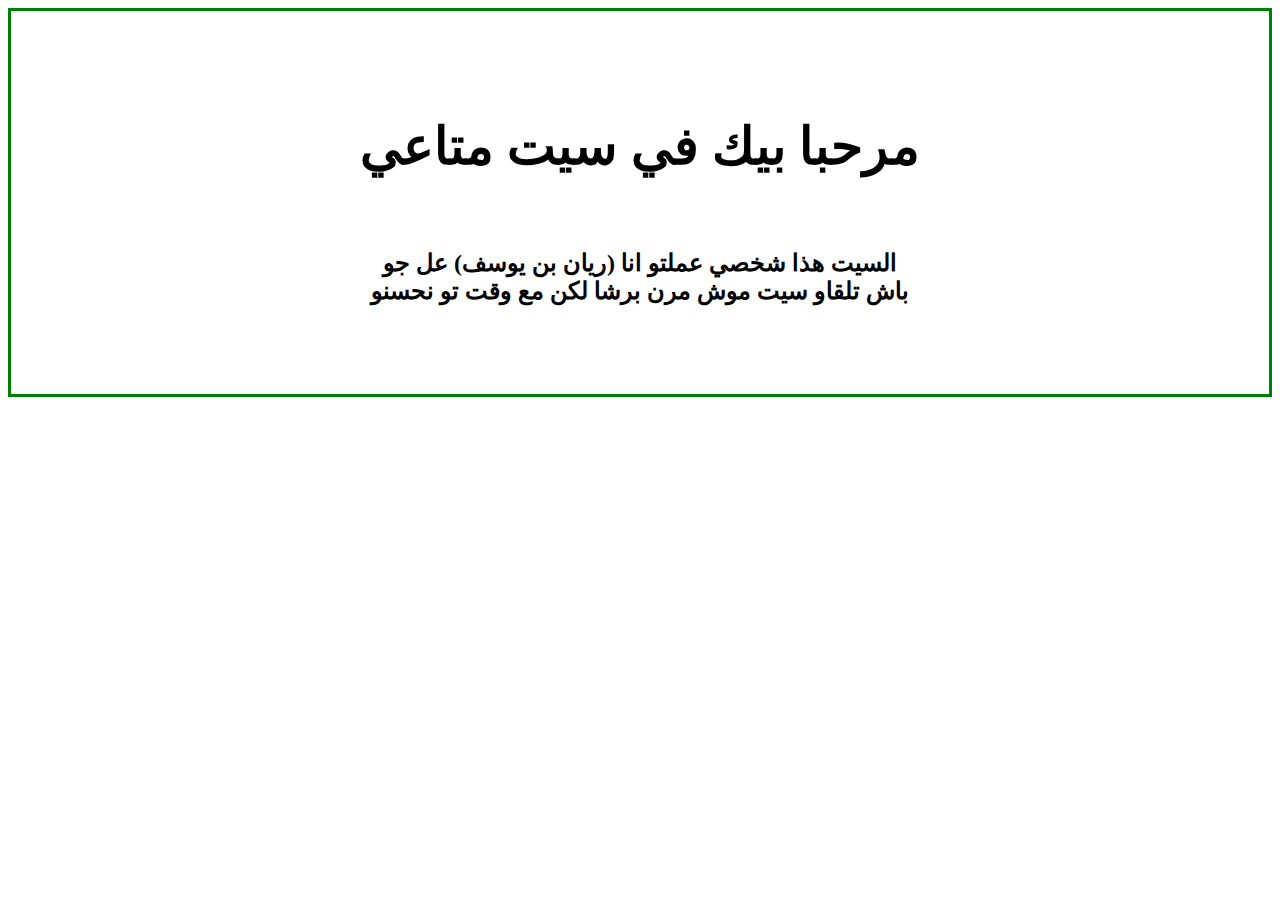
==== home.html @ df1eef37 "v1.0.1" ====
<!DOCTYPE html>
<html lang="en">
<head>
    <meta charset="UTF-8">
    <meta name="viewport" content="width=device-width, initial-scale=1.0">
    <title>home</title>
    <style>
        div {
            padding: 70px 0;
            border: 3px solid green;
            text-align: center;
        }
        h1{
            font-size: 52px;
        }
    </style>
</head>
<body>
    <div><h1>مرحبا بيك في سيت متاعي</h1><br>
    <h2>السيت هذا شخصي عملتو انا (ريان بن يوسف) عل جو<br>
    باش تلقاو سيت موش مرن برشا لكن مع وقت تو نحسنو</h2></div>
</body>
</html>
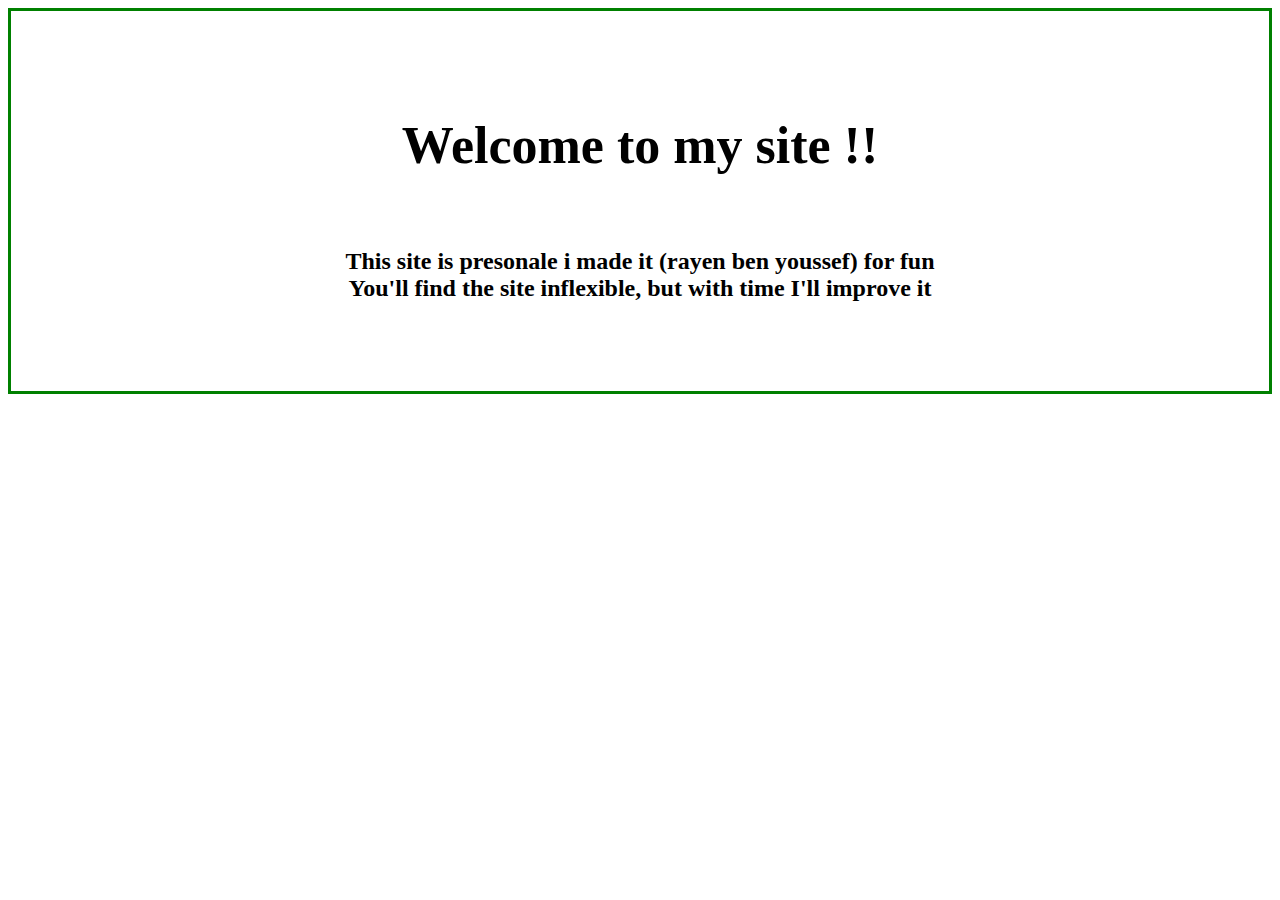
==== commit d66f0fb8: "v23.11.24" ====
--- a/home.html
+++ b/home.html
@@ -1,23 +1,23 @@
-<!DOCTYPE html>
-<html lang="en">
-<head>
-    <meta charset="UTF-8">
-    <meta name="viewport" content="width=device-width, initial-scale=1.0">
-    <title>home</title>
-    <style>
-        div {
-            padding: 70px 0;
-            border: 3px solid green;
-            text-align: center;
-        }
-        h1{
-            font-size: 52px;
-        }
-    </style>
-</head>
-<body>
-    <div><h1>مرحبا بيك في سيت متاعي</h1><br>
-    <h2>السيت هذا شخصي عملتو انا (ريان بن يوسف) عل جو<br>
-    باش تلقاو سيت موش مرن برشا لكن مع وقت تو نحسنو</h2></div>
-</body>
+<!DOCTYPE html>
+<html lang="en">
+<head>
+    <meta charset="UTF-8">
+    <meta name="viewport" content="width=device-width, initial-scale=1.0">
+    <title>home</title>
+    <style>
+        div {
+            padding: 70px 0;
+            border: 3px solid green;
+            text-align: center;
+        }
+        h1{
+            font-size: 52px;
+        }
+    </style>
+</head>
+<body>
+    <div><h1>Welcome to my site !!</h1><br>
+    <h2>This site is presonale i made it (rayen ben youssef) for fun <br>
+        You'll find the site inflexible, but with time I'll improve it </h2></div>
+</body>
 </html>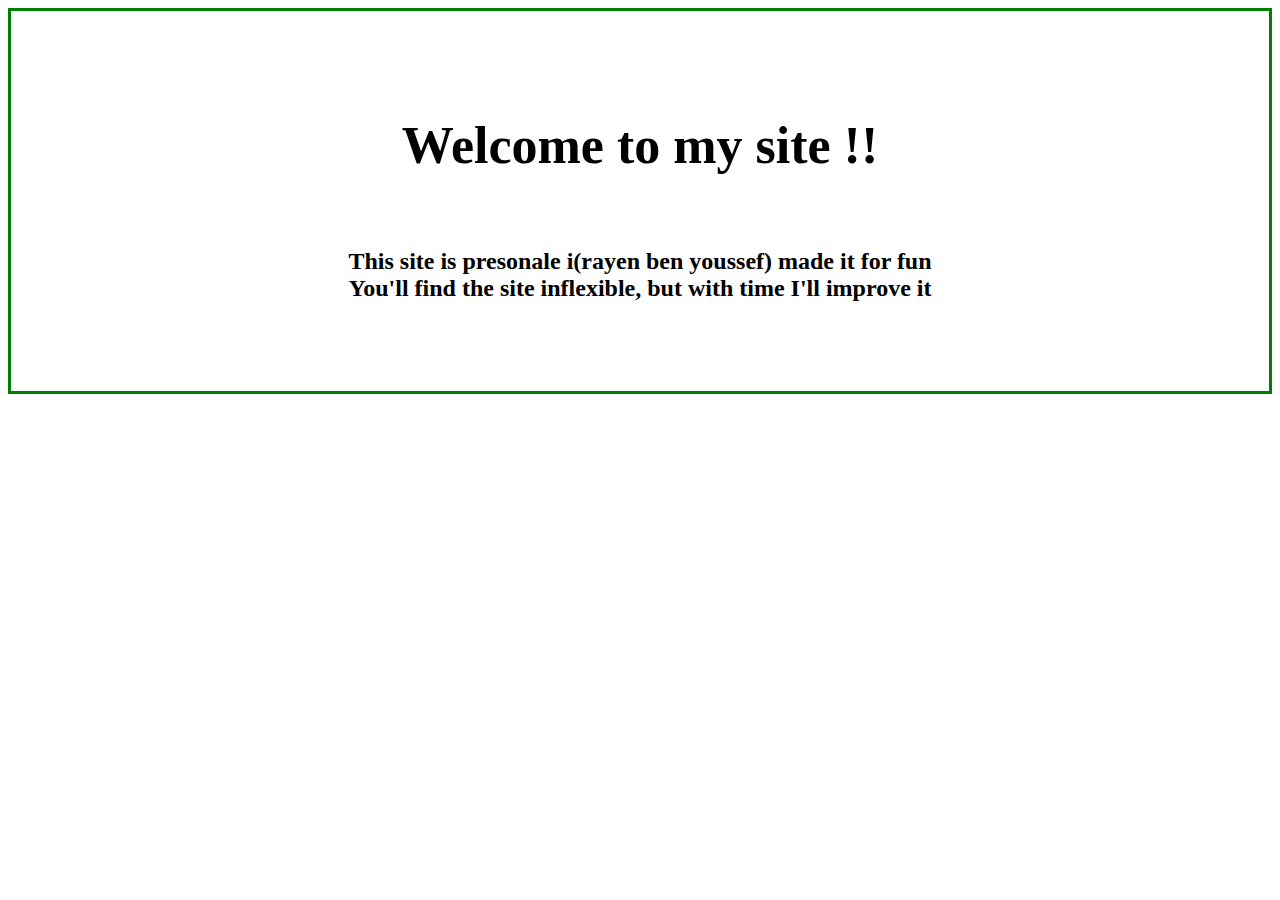
==== commit 0ac19b8d: "v23.11.24" ====
--- a/home.html
+++ b/home.html
@@ -17,7 +17,7 @@
 </head>
 <body>
     <div><h1>Welcome to my site !!</h1><br>
-    <h2>This site is presonale i made it (rayen ben youssef) for fun <br>
+    <h2>This site is presonale i(rayen ben youssef) made it  for fun <br>
         You'll find the site inflexible, but with time I'll improve it </h2></div>
 </body>
 </html>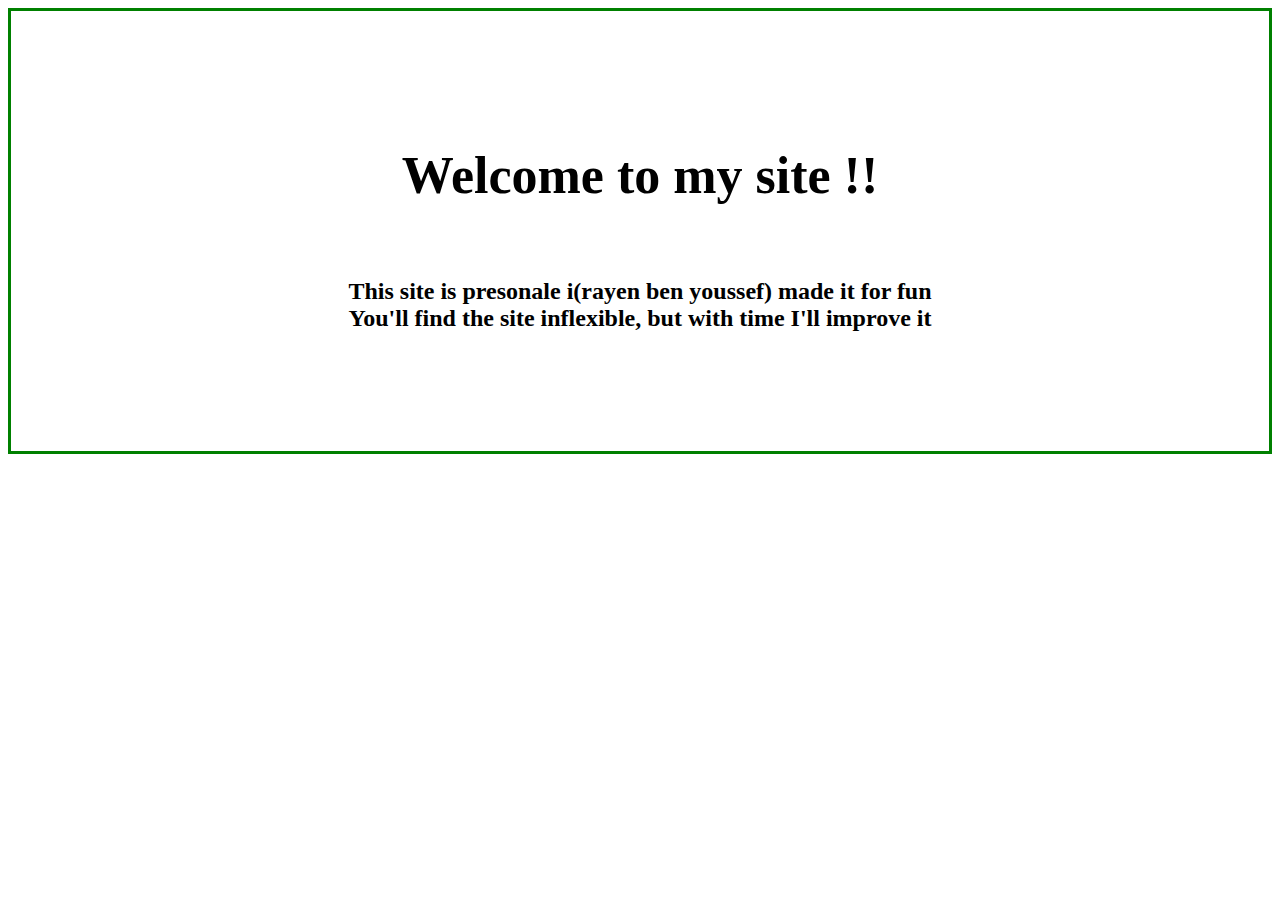
==== commit 25d1eea8: "v23.11.29" ====
--- a/home.html
+++ b/home.html
@@ -6,9 +6,10 @@
     <title>home</title>
     <style>
         div {
-            padding: 70px 0;
+            padding: 100px 0;
             border: 3px solid green;
             text-align: center;
+            height: 100%-10px;
         }
         h1{
             font-size: 52px;
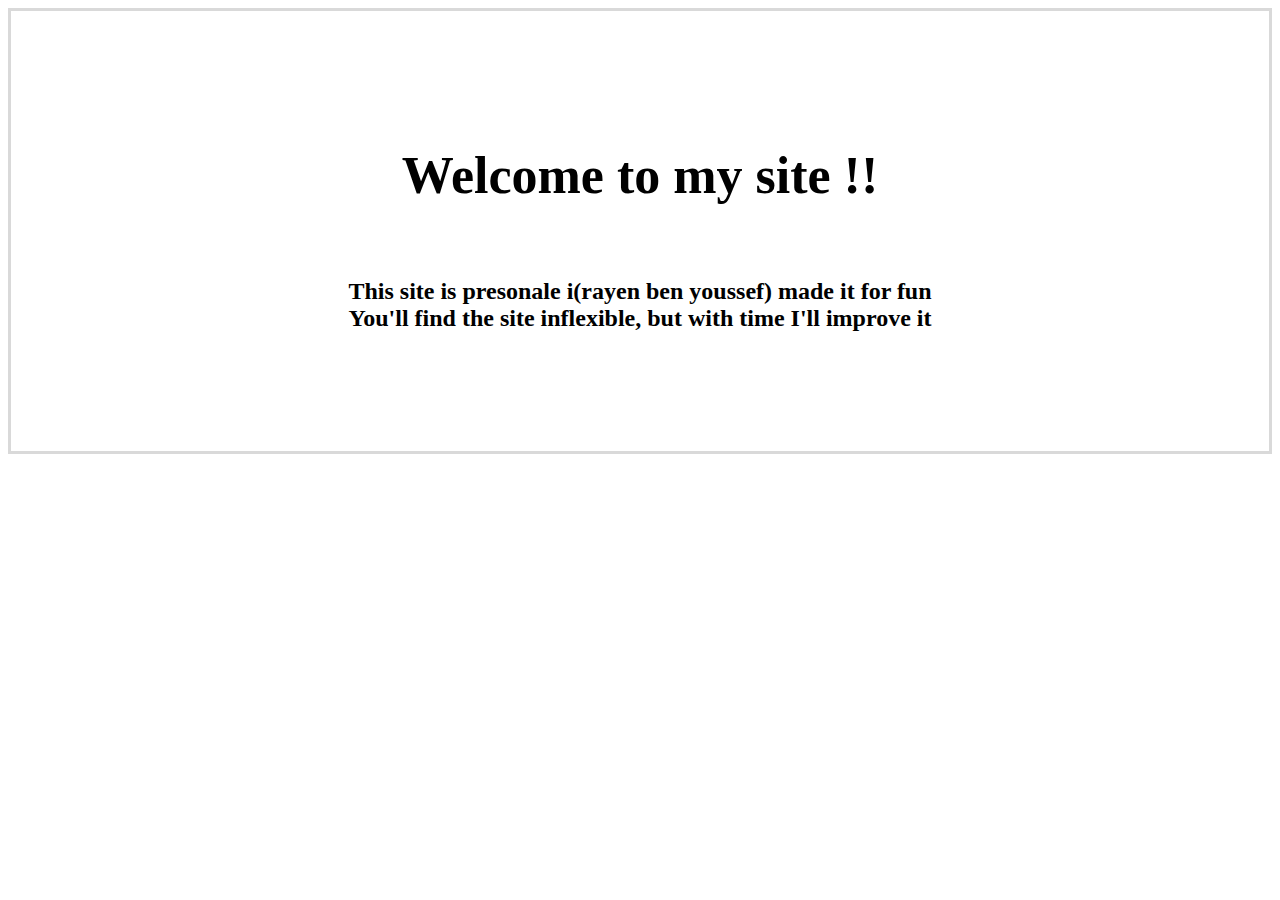
==== commit c7750916: "v23.11.29" ====
--- a/home.html
+++ b/home.html
@@ -7,7 +7,7 @@
     <style>
         div {
             padding: 100px 0;
-            border: 3px solid green;
+            border: 3px solid rgba(0,0,0,0.15);
             text-align: center;
             height: 100%-10px;
         }
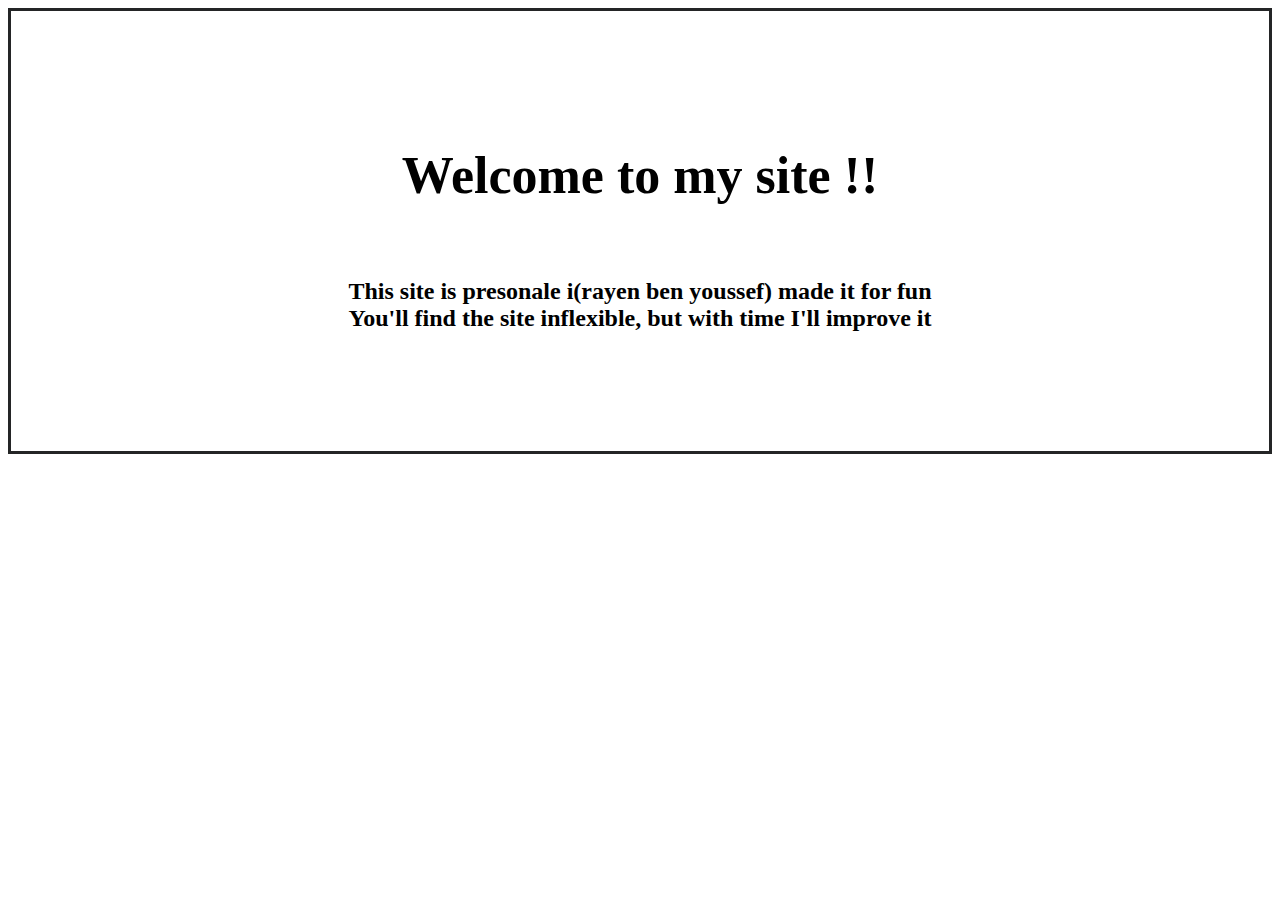
==== commit 29919d08: "v23.11.29" ====
--- a/home.html
+++ b/home.html
@@ -7,7 +7,7 @@
     <style>
         div {
             padding: 100px 0;
-            border: 3px solid rgba(0,0,0,0.15);
+            border: 3px solid #242526;
             text-align: center;
             height: 100%-10px;
         }
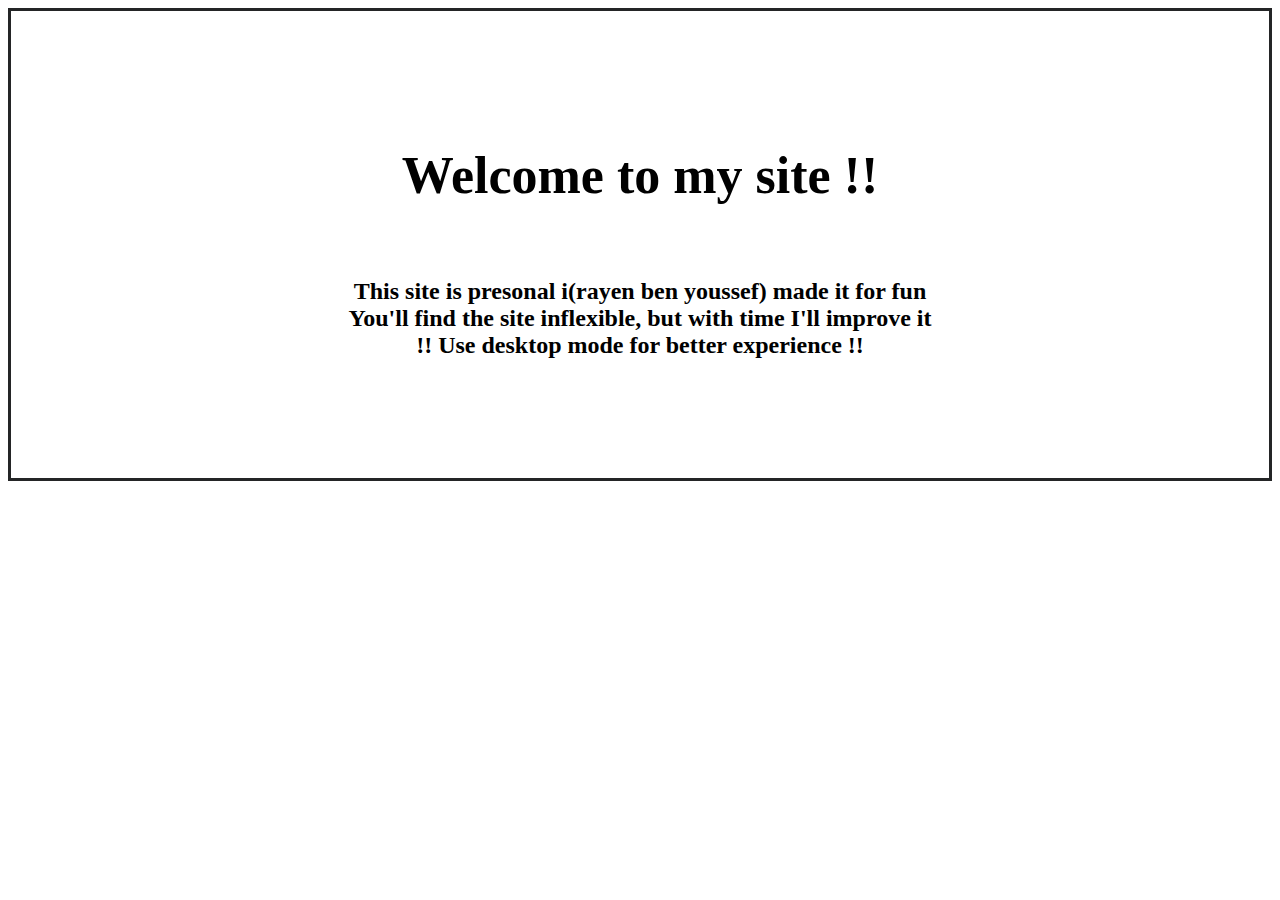
==== commit 894e186a: "Add files via upload" ====
--- a/home.html
+++ b/home.html
@@ -18,7 +18,8 @@
 </head>
 <body>
     <div><h1>Welcome to my site !!</h1><br>
-    <h2>This site is presonale i(rayen ben youssef) made it  for fun <br>
-        You'll find the site inflexible, but with time I'll improve it </h2></div>
+    <h2>This site is presonal i(rayen ben youssef) made it  for fun <br>
+        You'll find the site inflexible, but with time I'll improve it <br>
+        !! Use desktop mode for better experience !!</h2></div>
 </body>
 </html>